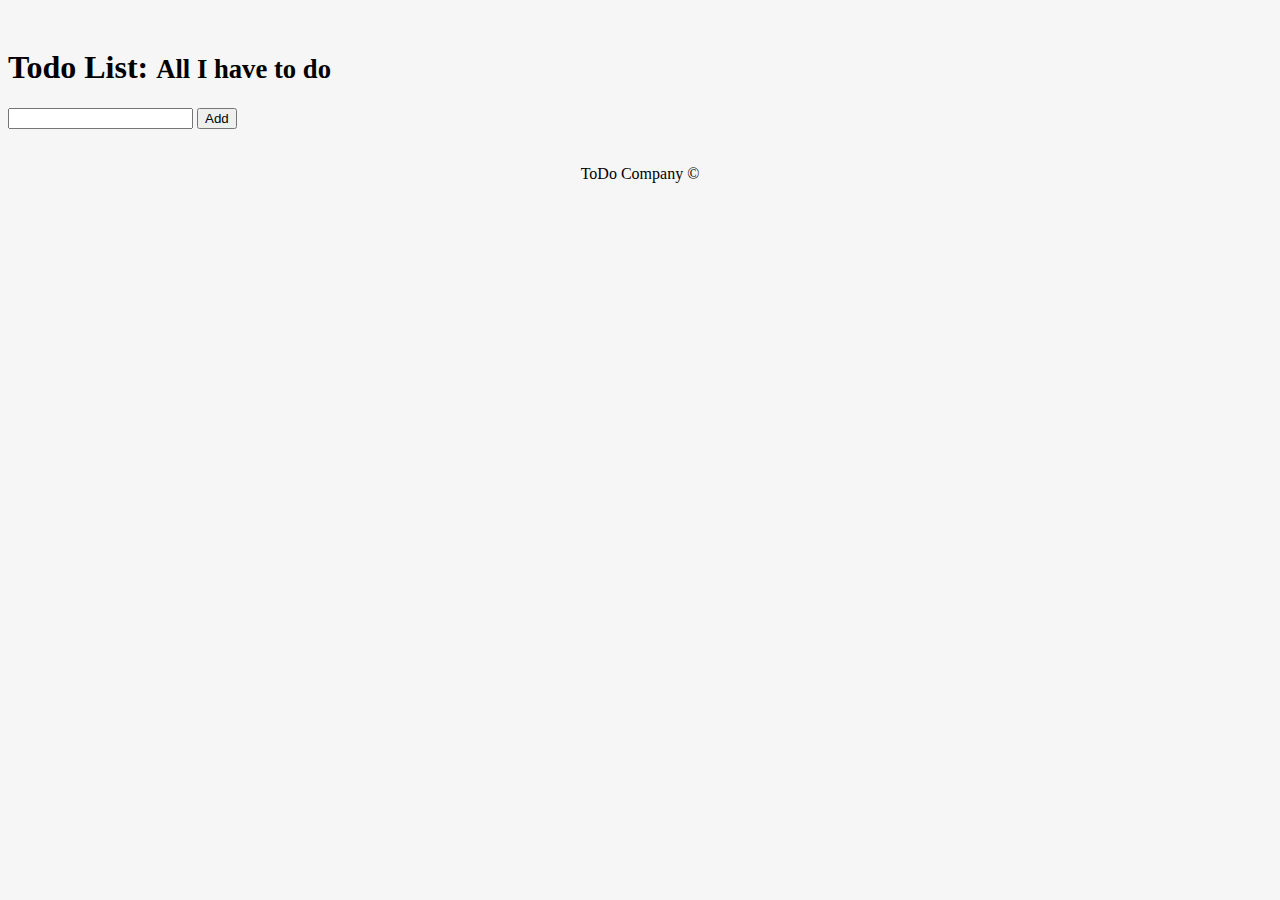
==== todo.html @ 63edfe90 "first commit" ====
<!DOCTYPE html>
<html>
  <head>
	<meta charset="utf-8">
	<title>Todo App</title>
	<link rel="stylesheet" href="http://eivindingebrigtsen.com/jasmine.css" type="text/css" media="screen" title="no title" charset="utf-8">
	<link rel="stylesheet" href="http://twitter.github.com/bootstrap/1.4.0/bootstrap.min.css">	
	<script src="http://eivindingebrigtsen.com/jasmine.js" type="text/javascript" charset="utf-8"></script>	
	<script src="http://eivindingebrigtsen.com/jasmine-html.js" type="text/javascript" charset="utf-8"></script>
	<script src="http://code.jquery.com/jquery-1.7.min.js" type="text/javascript" charset="utf-8"></script>
	<script src="http://eivindingebrigtsen.com/handlebars.js" type="text/javascript" charset="utf-8"></script>
	<style type="text/css" media="screen">
		body{
			padding: 20px 0;
			background: #f6f6f6;
		}
		input.long{
			margin-bottom: 20px	;
		}
		footer{
			text-align: center;
			margin-bottom: 30px;
		}
		.jasmine_reporter{
			width: 700px;
			margin: 0 auto;
		}
	</style>
  </head>
  <body>
		<div class="container content">
		<header class="page-header">
				<h1>Todo List: <small>All I have to do</small></h1>
				<input type="text" name="todo" value="" id="todo" class="long span13">
				<button id="add" class="btn primary span3">Add</button>
		</header>
		<div class="row">
			<section class="span16">						
				<ul id="todo_items" class="inputs-list">
				</ul>
			</section>		
		</div>
		<footer>
			ToDo Company &copy;
		</footer>	
		</div>
		<script src="todo.js" type="text/javascript" charset="utf-8"></script>
		<script src="spec.js" type="text/javascript" charset="utf-8"></script>
		<script type="text/javascript">	
		$(function(){
			window.reporter = new jasmine.TrivialReporter(); 
			jasmine.getEnv().addReporter(reporter);
			jasmine.getEnv().execute();			
		});
	</script>
  </body>
</html>
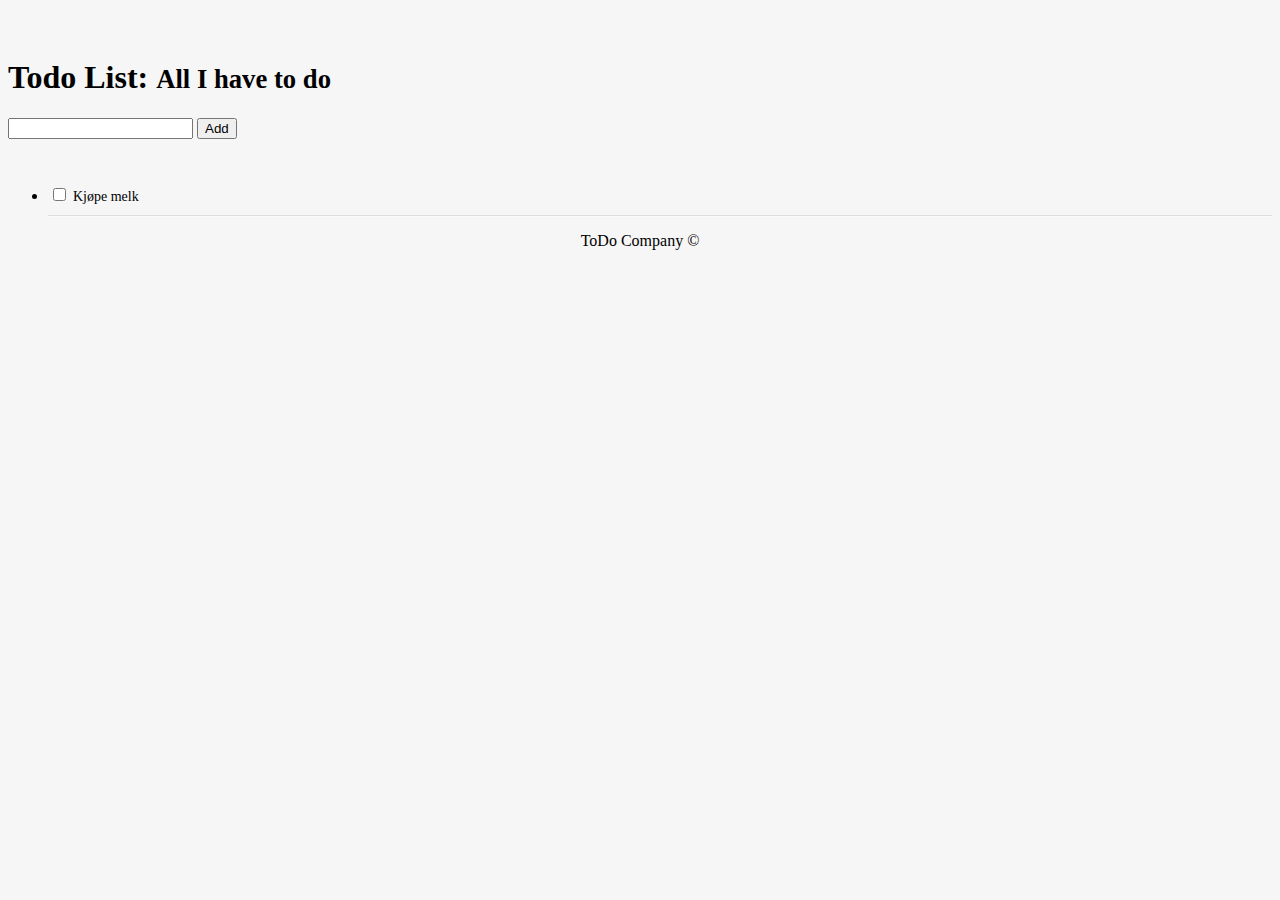
==== commit ac9ec806: "ready for pres" ====
--- a/todo.html
+++ b/todo.html
@@ -5,38 +5,49 @@
 	<title>Todo App</title>
 	<link rel="stylesheet" href="http://eivindingebrigtsen.com/jasmine.css" type="text/css" media="screen" title="no title" charset="utf-8">
 	<link rel="stylesheet" href="http://twitter.github.com/bootstrap/1.4.0/bootstrap.min.css">	
-	<script src="http://eivindingebrigtsen.com/jasmine.js" type="text/javascript" charset="utf-8"></script>	
-	<script src="http://eivindingebrigtsen.com/jasmine-html.js" type="text/javascript" charset="utf-8"></script>
-	<script src="http://code.jquery.com/jquery-1.7.min.js" type="text/javascript" charset="utf-8"></script>
-	<script src="http://eivindingebrigtsen.com/handlebars.js" type="text/javascript" charset="utf-8"></script>
 	<style type="text/css" media="screen">
 		body{
-			padding: 20px 0;
+			padding: 30px 0;
 			background: #f6f6f6;
 		}
-		input.long{
+		#todo{
 			margin-bottom: 20px	;
+		}
+		#todo_items li{
+			border-bottom: 1px solid #ddd;
+			padding: 10px 0;
+			-webkit-box-shadow: 0 1px 0 rgba(255, 255, 255, 0.5);
+		}
+		#todo_items label{
+			padding: 0;
+			width: auto;
+			font-size: 14px;
+		}
+		#todo_items input{
+			margin-left: 5px;
 		}
 		footer{
 			text-align: center;
 			margin-bottom: 30px;
-		}
-		.jasmine_reporter{
-			width: 700px;
-			margin: 0 auto;
 		}
 	</style>
   </head>
   <body>
 		<div class="container content">
 		<header class="page-header">
-				<h1>Todo List: <small>All I have to do</small></h1>
-				<input type="text" name="todo" value="" id="todo" class="long span13">
-				<button id="add" class="btn primary span3">Add</button>
+				<h1 class="span16">Todo List: <small>All I have to do</small></h1>
+				<input type="text" name="todo" value="" id="todo" class="long span14">
+				<button id="add" class="btn primary span2 last">Add</button>
 		</header>
 		<div class="row">
 			<section class="span16">						
-				<ul id="todo_items" class="inputs-list">
+				<ul id="todo_items" class="unstyled">
+					<li id="todo-0">
+						<div class="row">
+							<span class="span1"><input type="checkbox" name="todo-0-chech" id="todo-0-chech"></span>
+							<span class="span15"><label for="todo-0-chech">Kjøpe melk</label></span>
+						</div>
+					</li>
 				</ul>
 			</section>		
 		</div>
@@ -44,6 +55,10 @@
 			ToDo Company &copy;
 		</footer>	
 		</div>
+		<script src="http://eivindingebrigtsen.com/jasmine.js" type="text/javascript" charset="utf-8"></script>	
+		<script src="http://eivindingebrigtsen.com/jasmine-html.js" type="text/javascript" charset="utf-8"></script>
+		<script src="http://code.jquery.com/jquery-1.7.min.js" type="text/javascript" charset="utf-8"></script>
+		<script src="http://eivindingebrigtsen.com/handlebars.js" type="text/javascript" charset="utf-8"></script>
 		<script src="todo.js" type="text/javascript" charset="utf-8"></script>
 		<script src="spec.js" type="text/javascript" charset="utf-8"></script>
 		<script type="text/javascript">	
